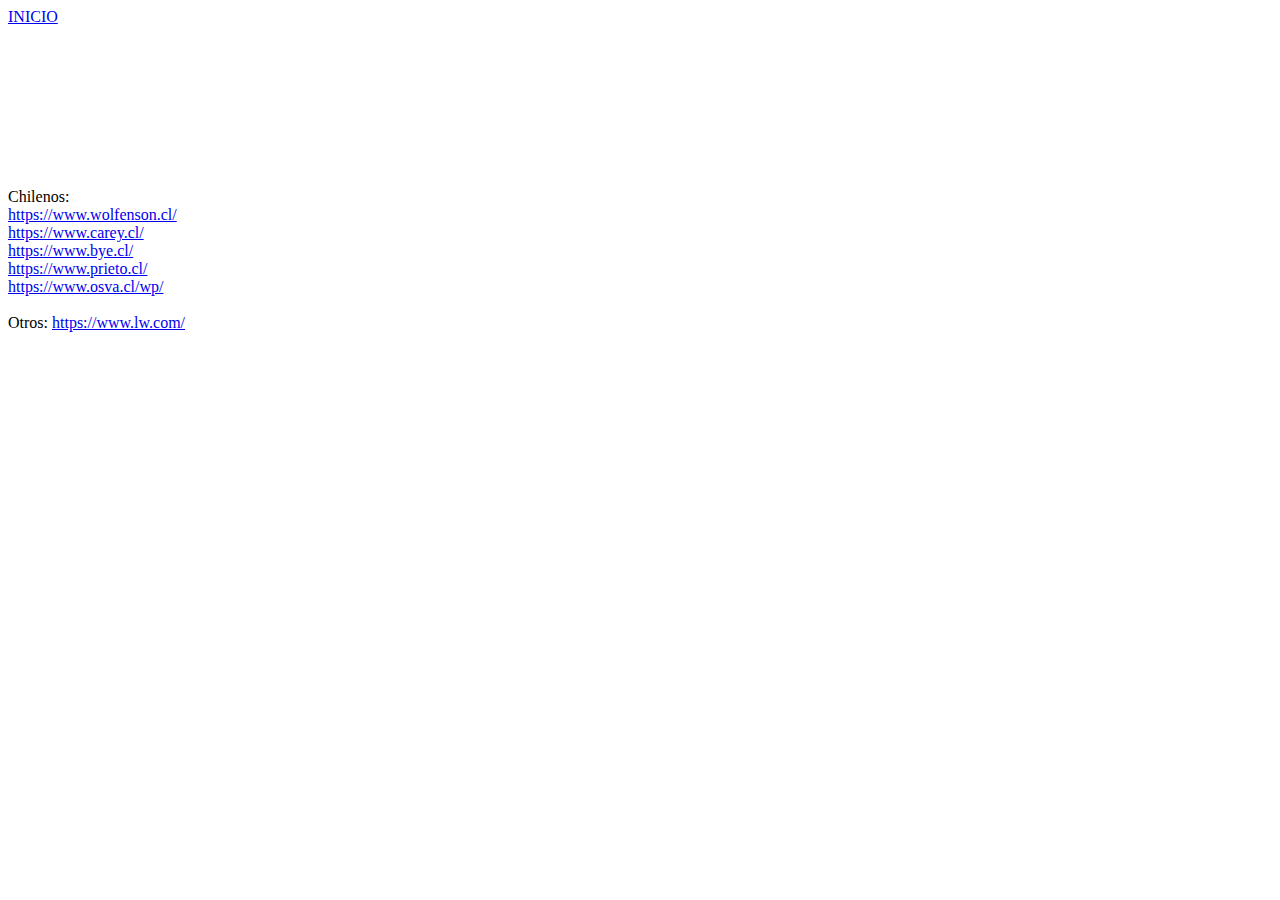
==== ejemplos.html @ 1aabeb50 "Avanzar en index" ====
<!DOCTYPE html>
<html lang="en">
<head>
    <meta charset="UTF-8">
    <meta name="viewport" content="width=device-width, initial-scale=1.0">
    <title>Document</title>
</head>
<body>
        <div>
            <a href="index.html">INICIO</a>
            
                <br><br><br><br><br><br><br><br><br><br>
                Chilenos:
                <br>
                <a href="https://www.wolfenson.cl/">https://www.wolfenson.cl/</a>
                <br>
                <a href="https://www.carey.cl/">https://www.carey.cl/</a>
                <br>
                <a href="https://www.bye.cl/">https://www.bye.cl/</a>
                <br>
                <a href="https://www.prieto.cl/">https://www.prieto.cl/</a>
                <br>
                <a href="https://www.osva.cl/wp/">https://www.osva.cl/wp/</a>
                <br>
                <br>
                Otros:
                <a href="https://www.lw.com/">https://www.lw.com/</a>
        </div>

</body>
</html>
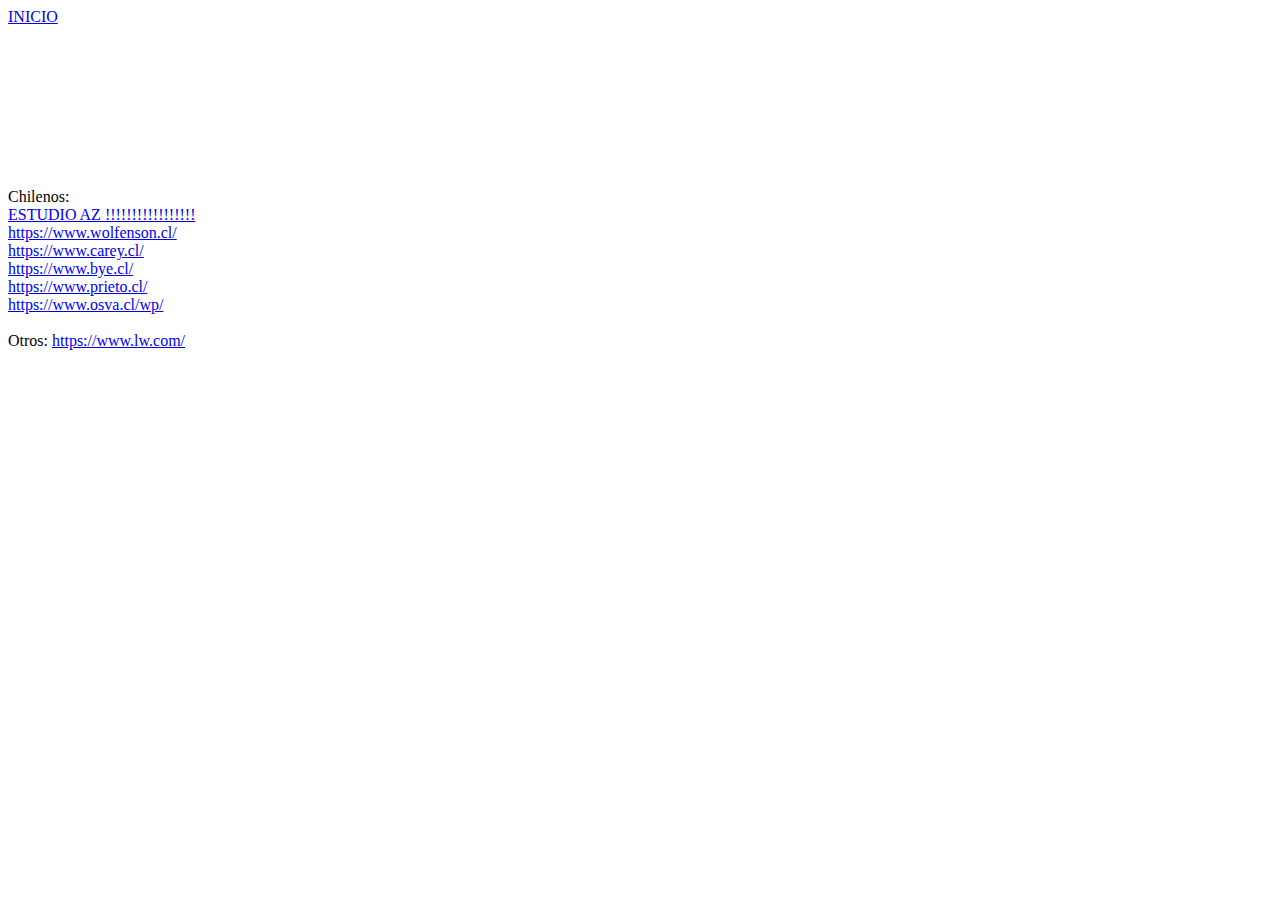
==== commit 0d4bbf77: "Cambiar varias páginas" ====
--- a/ejemplos.html
+++ b/ejemplos.html
@@ -11,6 +11,8 @@
             
                 <br><br><br><br><br><br><br><br><br><br>
                 Chilenos:
+                <br>
+                <a href="https://www.az.cl/">ESTUDIO AZ !!!!!!!!!!!!!!!!!</a>
                 <br>
                 <a href="https://www.wolfenson.cl/">https://www.wolfenson.cl/</a>
                 <br>
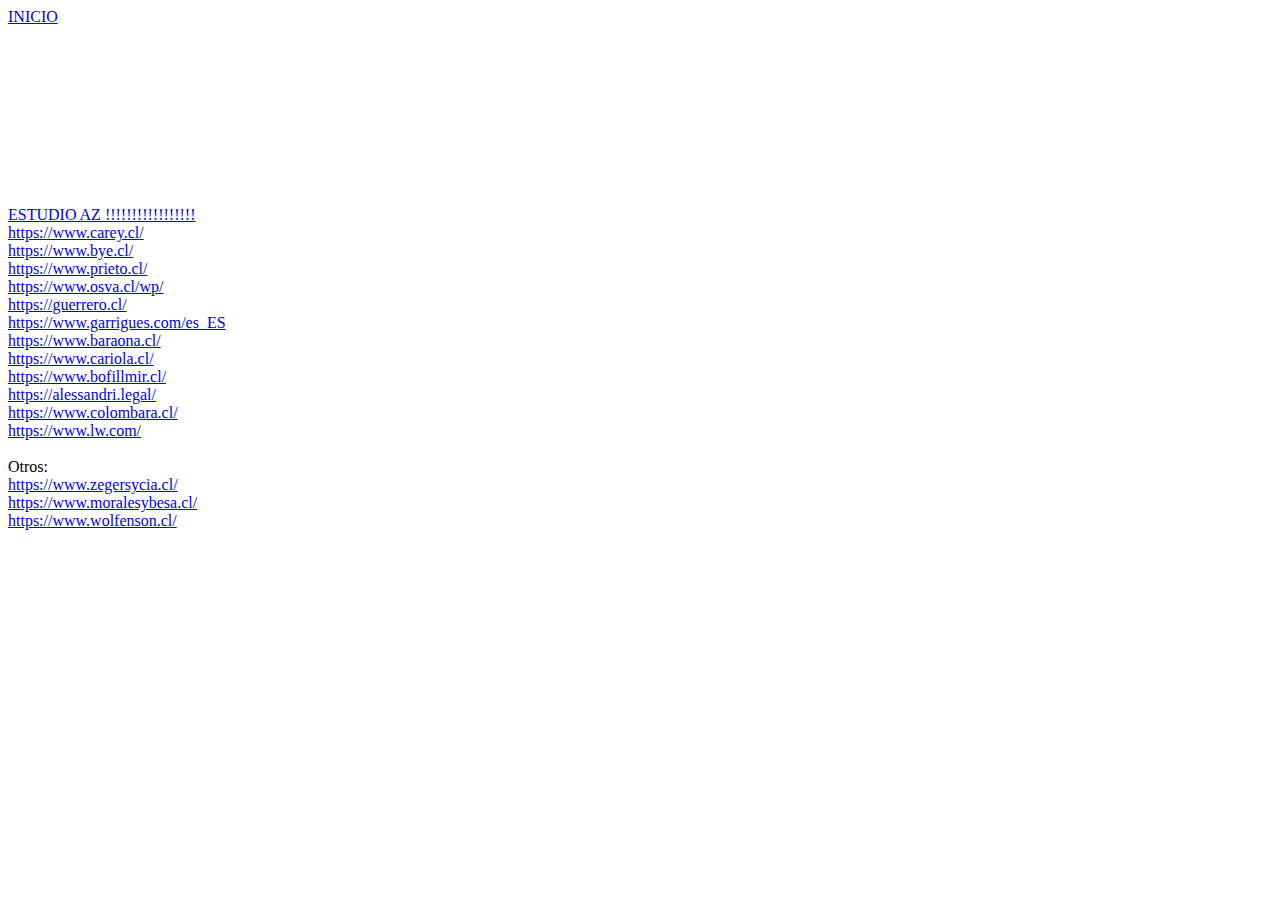
==== commit 0e546e7c: "Change styles and colors" ====
--- a/ejemplos.html
+++ b/ejemplos.html
@@ -10,23 +10,25 @@
             <a href="index.html">INICIO</a>
             
                 <br><br><br><br><br><br><br><br><br><br>
-                Chilenos:
+                
                 <br>
-                <a href="https://www.az.cl/">ESTUDIO AZ !!!!!!!!!!!!!!!!!</a>
-                <br>
-                <a href="https://www.wolfenson.cl/">https://www.wolfenson.cl/</a>
-                <br>
-                <a href="https://www.carey.cl/">https://www.carey.cl/</a>
-                <br>
-                <a href="https://www.bye.cl/">https://www.bye.cl/</a>
-                <br>
-                <a href="https://www.prieto.cl/">https://www.prieto.cl/</a>
-                <br>
-                <a href="https://www.osva.cl/wp/">https://www.osva.cl/wp/</a>
-                <br>
-                <br>
-                Otros:
-                <a href="https://www.lw.com/">https://www.lw.com/</a>
+                <a href="https://www.az.cl/">ESTUDIO AZ !!!!!!!!!!!!!!!!!</a><br>
+                <a href="https://www.carey.cl/">https://www.carey.cl/</a><br>
+                <a href="https://www.bye.cl/">https://www.bye.cl/</a><br>
+                <a href="https://www.prieto.cl/">https://www.prieto.cl/</a><br>
+                <a href="https://www.osva.cl/wp/">https://www.osva.cl/wp/</a><br>
+                <a href="https://guerrero.cl/"> https://guerrero.cl/</a><br>
+                <a href="https://www.garrigues.com/es_ES"> https://www.garrigues.com/es_ES</a><br>
+                <a href="https://www.baraona.cl/"> https://www.baraona.cl/</a><br>
+                <a href="https://www.cariola.cl/">https://www.cariola.cl/ </a><br>
+                <a href="https://www.bofillmir.cl/"> https://www.bofillmir.cl/</a><br>
+                <a href="https://alessandri.legal/"> https://alessandri.legal/</a><br>
+                <a href="https://www.colombara.cl/"> https://www.colombara.cl/</a><br>
+                <a href="https://www.lw.com/"> https://www.lw.com/</a><br>
+                <br>Otros: <br>
+                <a href="https://www.zegersycia.cl/"> https://www.zegersycia.cl/</a><br>
+                <a href="https://www.moralesybesa.cl/"> https://www.moralesybesa.cl/</a><br>
+                <a href="https://www.wolfenson.cl/">https://www.wolfenson.cl/</a><br>
         </div>
 
 </body>
